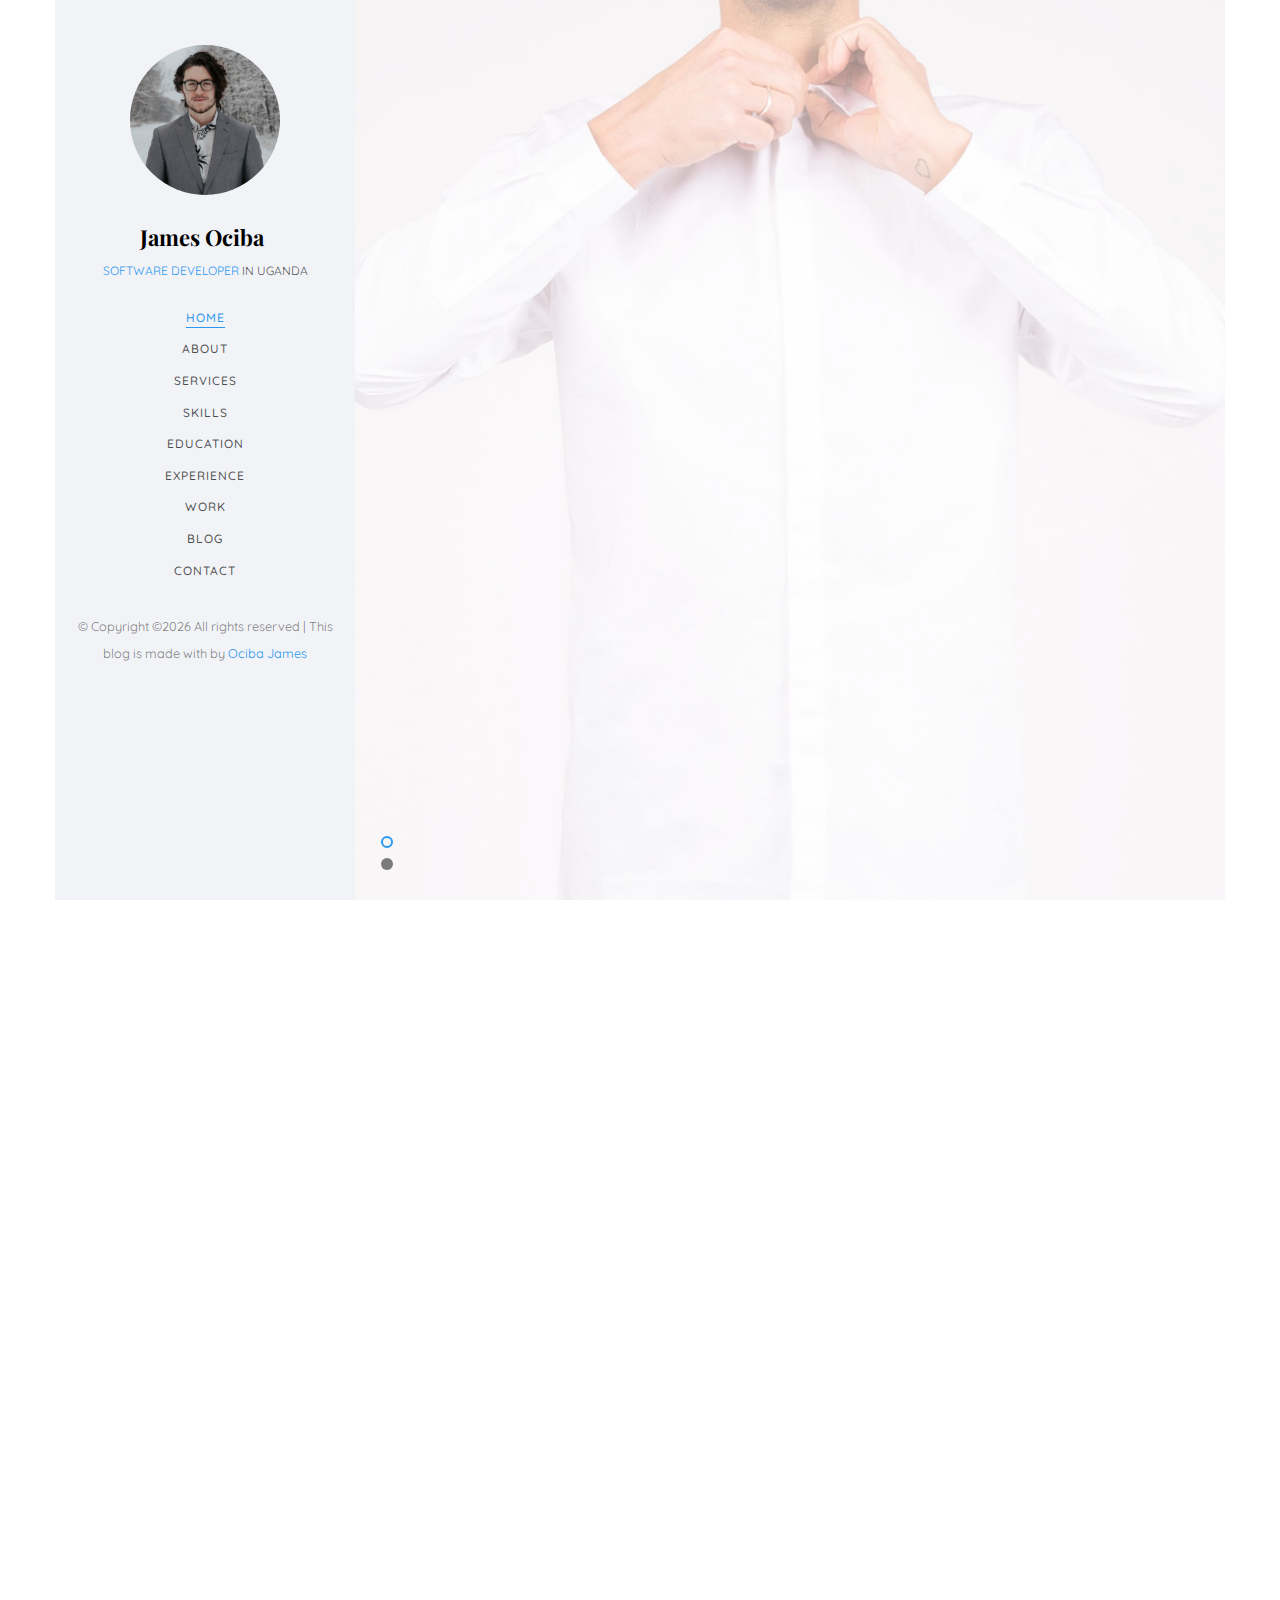
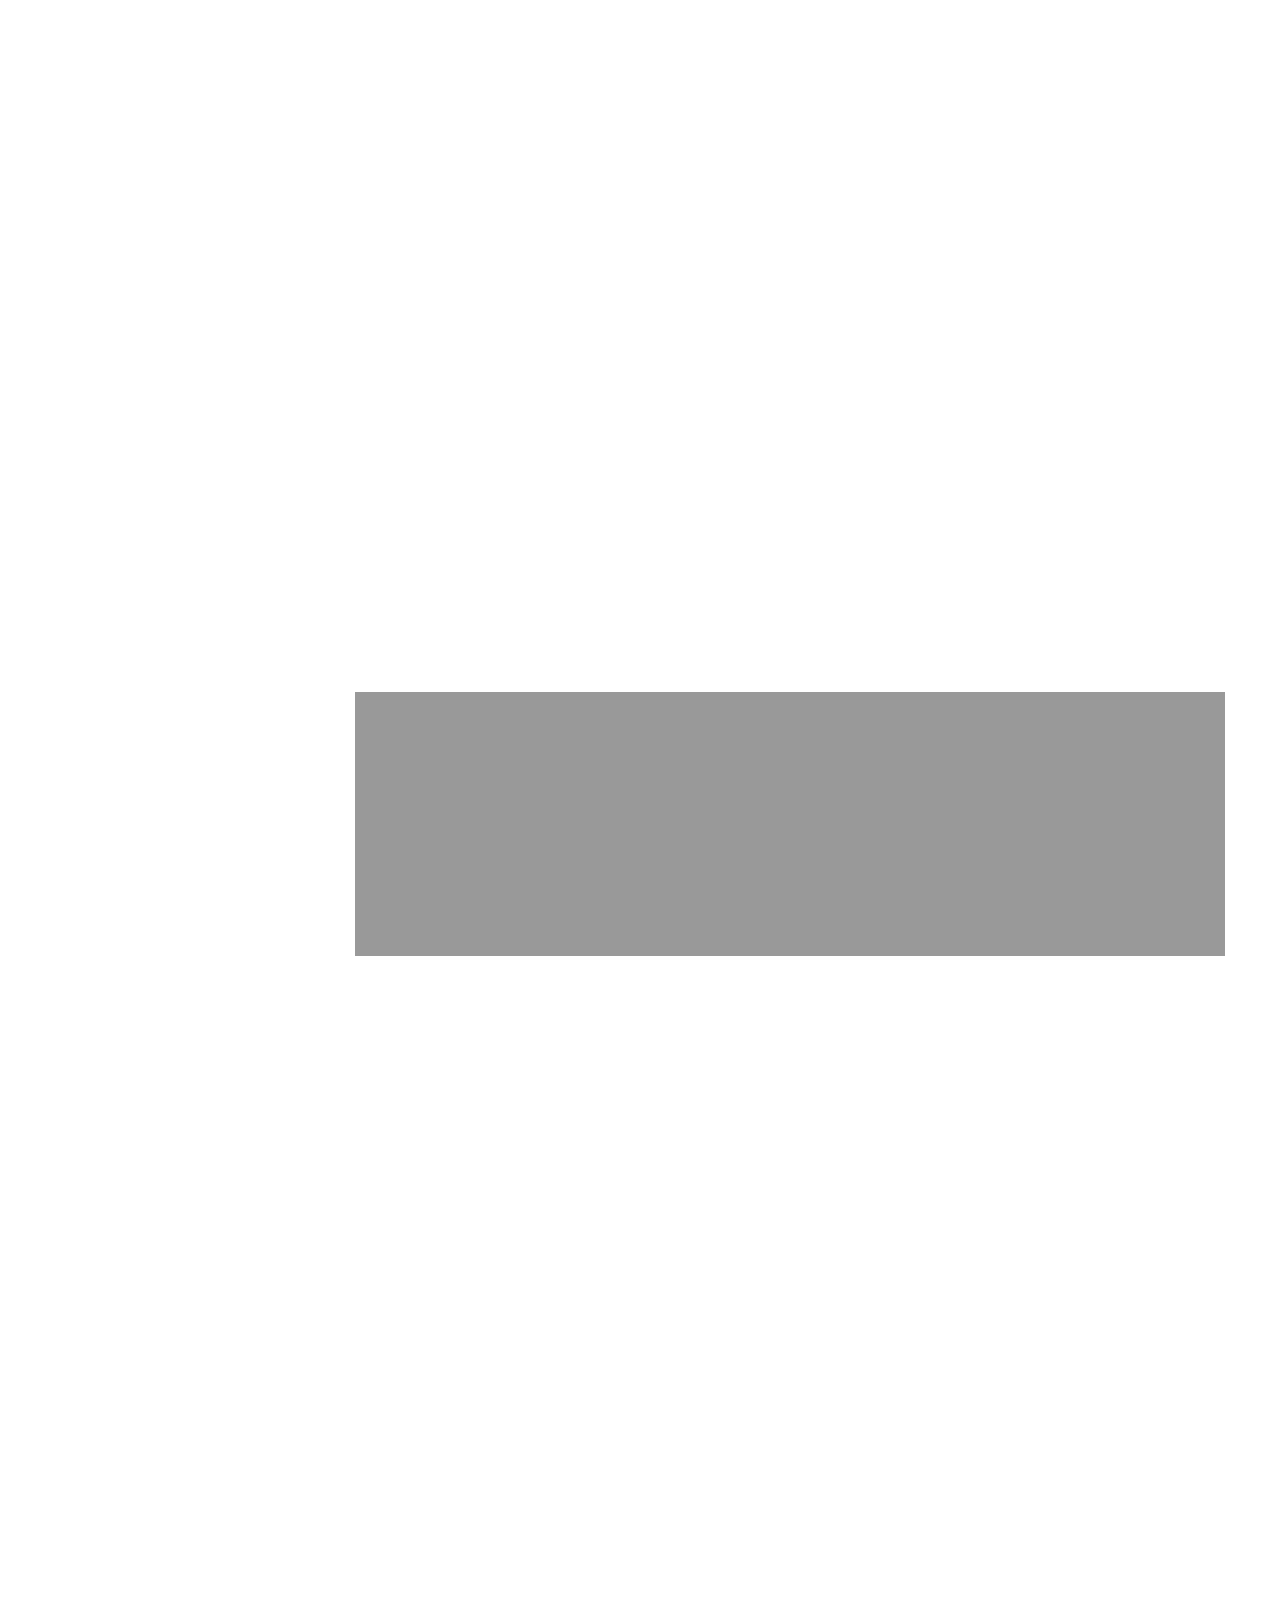
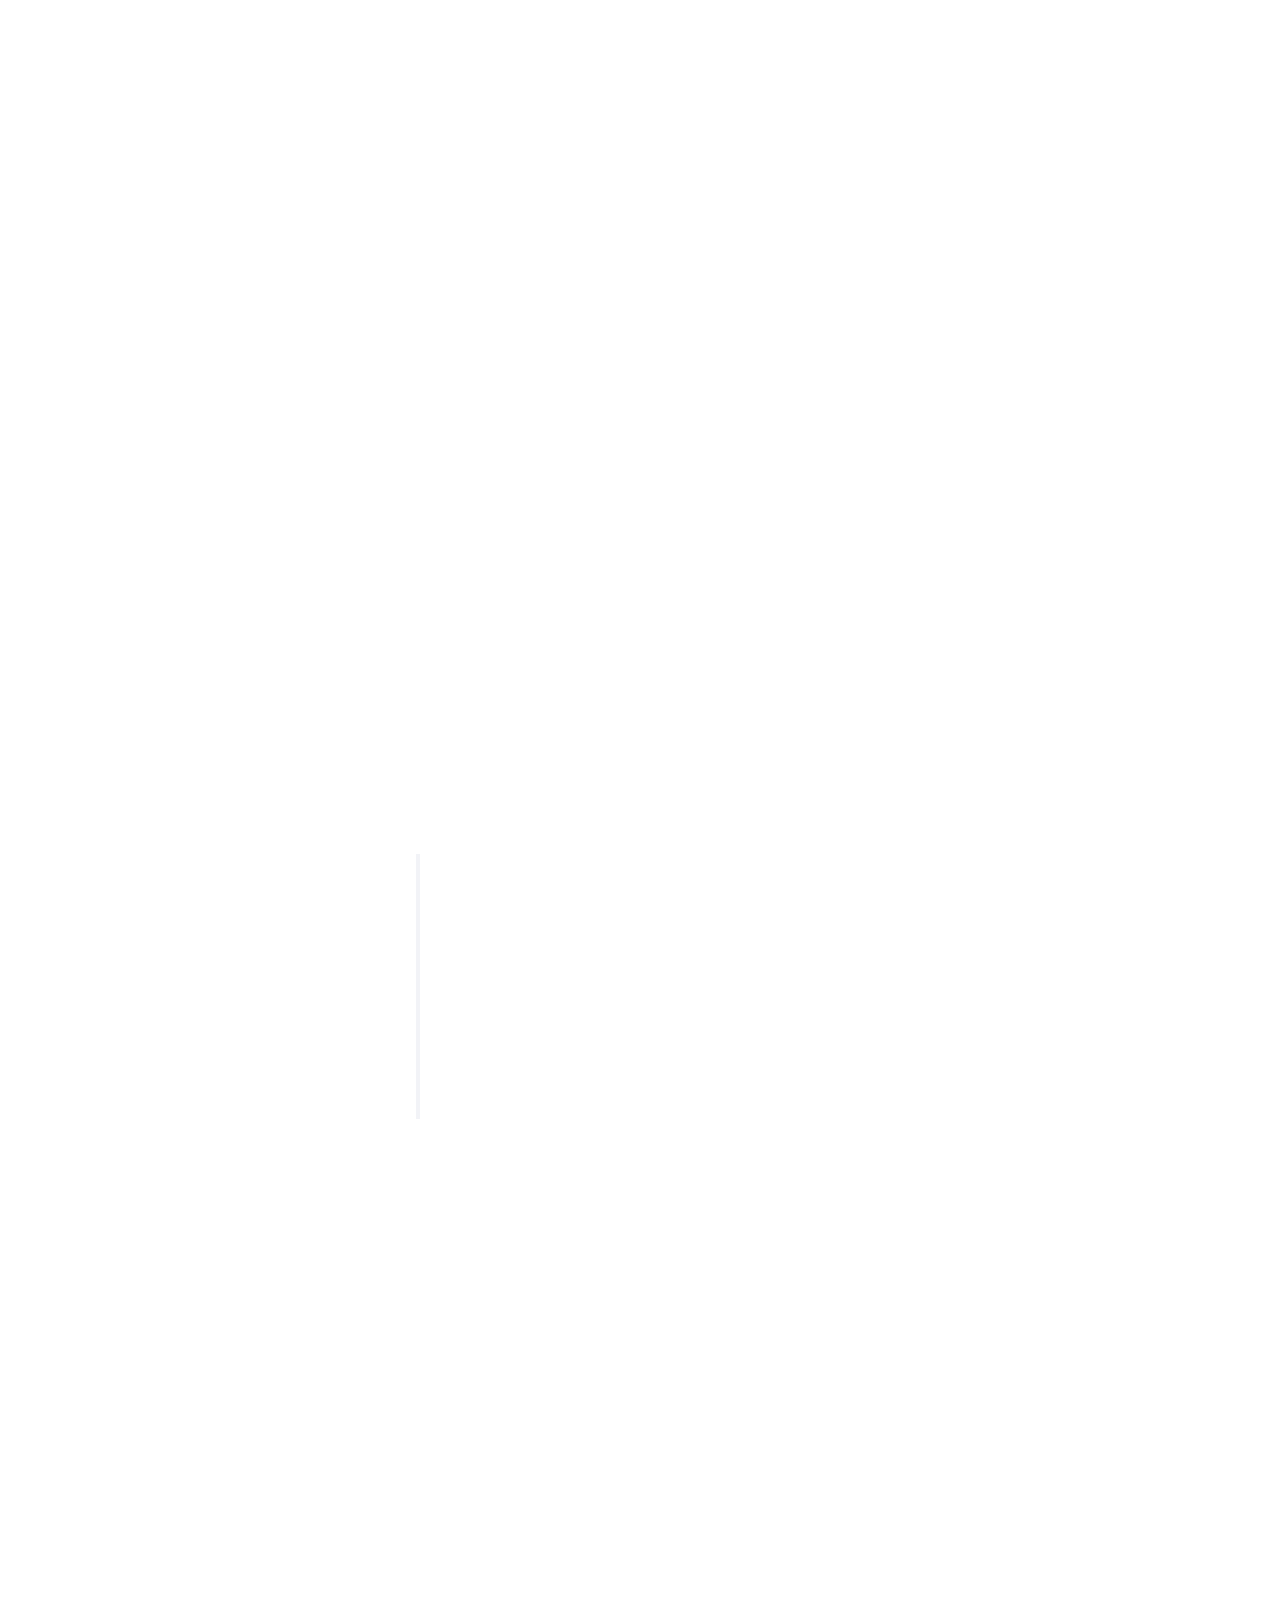
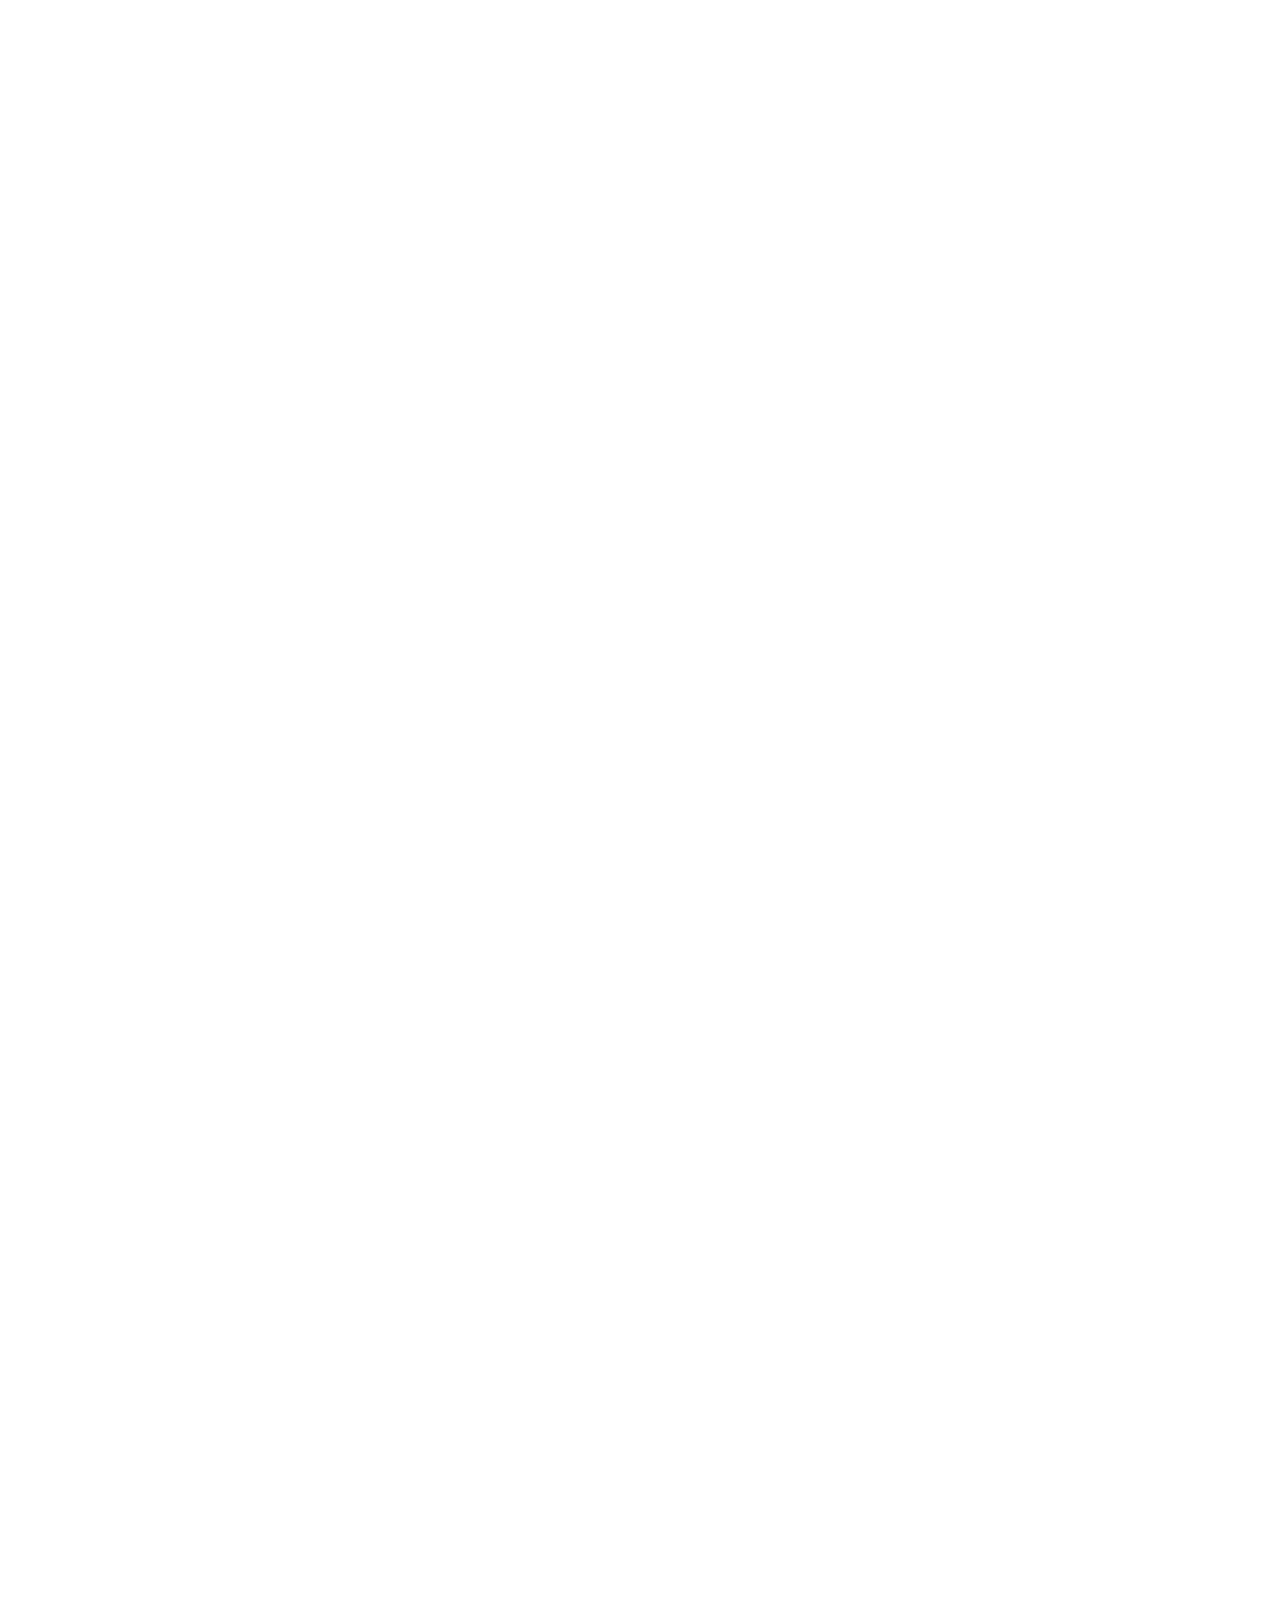
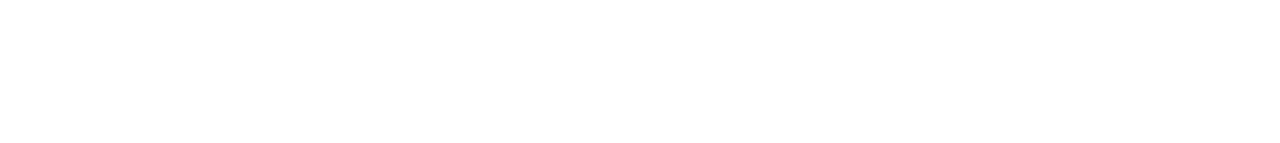
==== index.html @ 43883a7d "right work" ====
<html xmlns="http://www.w3.org/1999/xhtml" lang="en">

<head>
	<meta http-equiv="Content-Type" content="text/html; charset=utf-8" />
	<meta name="description" content="HTTrack is an easy-to-use website mirror utility. It allows you to download a World Wide website from the Internet to a local directory,building recursively all structures, getting html, images, and other files from the server to your computer. Links are rebuiltrelatively so that you can freely browse to the local site (works with any browser). You can mirror several sites together so that you can jump from one toanother. You can, also, update an existing mirror site, or resume an interrupted download. The robot is fully configurable, with an integrated help" />
	<meta name="keywords" content="httrack, HTTRACK, HTTrack, winhttrack, WINHTTRACK, WinHTTrack, offline browser, web mirror utility, aspirateur web, surf offline, web capture, www mirror utility, browse offline, local  site builder, website mirroring, aspirateur www, internet grabber, capture de site web, internet tool, hors connexion, unix, dos, windows 95, windows 98, solaris, ibm580, AIX 4.0, HTS, HTGet, web aspirator, web aspirateur, libre, GPL, GNU, free software" />
	<title>Local index - HTTrack Website Copier</title>
  <!-- Mirror and index made by HTTrack Website Copier/3.49-2 [XR&CO'2014] -->
	<style type="text/css">
	<!--

body {
	margin: 0;  padding: 0;  margin-bottom: 15px;  margin-top: 8px;
	background: #77b;
}
body, td {
	font: 14px "Trebuchet MS", Verdana, Arial, Helvetica, sans-serif;
	}

#subTitle {
	background: #000;  color: #fff;  padding: 4px;  font-weight: bold; 
	}

#siteNavigation a, #siteNavigation .current {
	font-weight: bold;  color: #448;
	}
#siteNavigation a:link    { text-decoration: none; }
#siteNavigation a:visited { text-decoration: none; }

#siteNavigation .current { background-color: #ccd; }

#siteNavigation a:hover   { text-decoration: none;  background-color: #fff;  color: #000; }
#siteNavigation a:active  { text-decoration: none;  background-color: #ccc; }


a:link    { text-decoration: underline;  color: #00f; }
a:visited { text-decoration: underline;  color: #000; }
a:hover   { text-decoration: underline;  color: #c00; }
a:active  { text-decoration: underline; }

#pageContent {
	clear: both;
	border-bottom: 6px solid #000;
	padding: 10px;  padding-top: 20px;
	line-height: 1.65em;
	background-image: url(backblue.gif);
	background-repeat: no-repeat;
	background-position: top right;
	}

#pageContent, #siteNavigation {
	background-color: #ccd;
	}


.imgLeft  { float: left;   margin-right: 10px;  margin-bottom: 10px; }
.imgRight { float: right;  margin-left: 10px;   margin-bottom: 10px; }

hr { height: 1px;  color: #000;  background-color: #000;  margin-bottom: 15px; }

h1 { margin: 0;  font-weight: bold;  font-size: 2em; }
h2 { margin: 0;  font-weight: bold;  font-size: 1.6em; }
h3 { margin: 0;  font-weight: bold;  font-size: 1.3em; }
h4 { margin: 0;  font-weight: bold;  font-size: 1.18em; }

.blak { background-color: #000; }
.hide { display: none; }
.tableWidth { min-width: 400px; }

.tblRegular       { border-collapse: collapse; }
.tblRegular td    { padding: 6px;  background-image: url(fade.gif);  border: 2px solid #99c; }
.tblHeaderColor, .tblHeaderColor td { background: #99c; }
.tblNoBorder td   { border: 0; }


// -->
</style>

</head>

<table width="76%" border="0" align="center" cellspacing="0" cellpadding="3" class="tableWidth">
	<tr>
	<td id="subTitle">HTTrack Website Copier - Open Source offline browser</td>
	</tr>
</table>
<table width="76%" border="0" align="center" cellspacing="0" cellpadding="0" class="tableWidth">
<tr class="blak">
<td>
	<table width="100%" border="0" align="center" cellspacing="1" cellpadding="0">
	<tr>
	<td colspan="6"> 
		<table width="100%" border="0" align="center" cellspacing="0" cellpadding="10">
		<tr> 
		<td id="pageContent"> 
<!-- ==================== End prologue ==================== -->

	<meta name="generator" content="HTTrack Website Copier/3.x">
	<TITLE>Local index - HTTrack</TITLE>
</HEAD>
<BODY>
<H1 ALIGN=Center>Index of locally available sites:</H1>
	<TABLE BORDER="0" WIDTH="100%" CELLSPACING="1" CELLPADDING="0">
		<TR>
			<TD BACKGROUND="fade.gif">
				&middot;
					<A HREF="ociba/theme/james/index.html">
						ociba james blog
					</A>		
			</TD>
		</TR>
	</TABLE>
	<BR>
	<BR>
	<BR>
  	<H6 ALIGN="RIGHT">
	<I>Mirror and index made by HTTrack Website Copier [XR&amp;CO'2008]</I>
	</H6>
	<!-- Mirror and index made by HTTrack Website Copier/3.49-2 [XR&CO'2014] -->
	<!-- Thanks for using HTTrack Website Copier! -->
	<meta HTTP-EQUIV="Refresh" CONTENT="0; URL=ociba/theme/james/index.html">


<!-- ==================== Start epilogue ==================== -->
		</td>
		</tr>
		</table>
	</td>
	</tr>
	</table>
</td>
</tr>
</table>

<table width="76%" border="0" align="center" valign="bottom" cellspacing="0" cellpadding="0">
	<tr>
	<td id="footer"><small>&copy; 2008 Xavier Roche & other contributors - Web Design: Leto Kauler.</small></td>
	</tr>
</table>

</body>

</html>
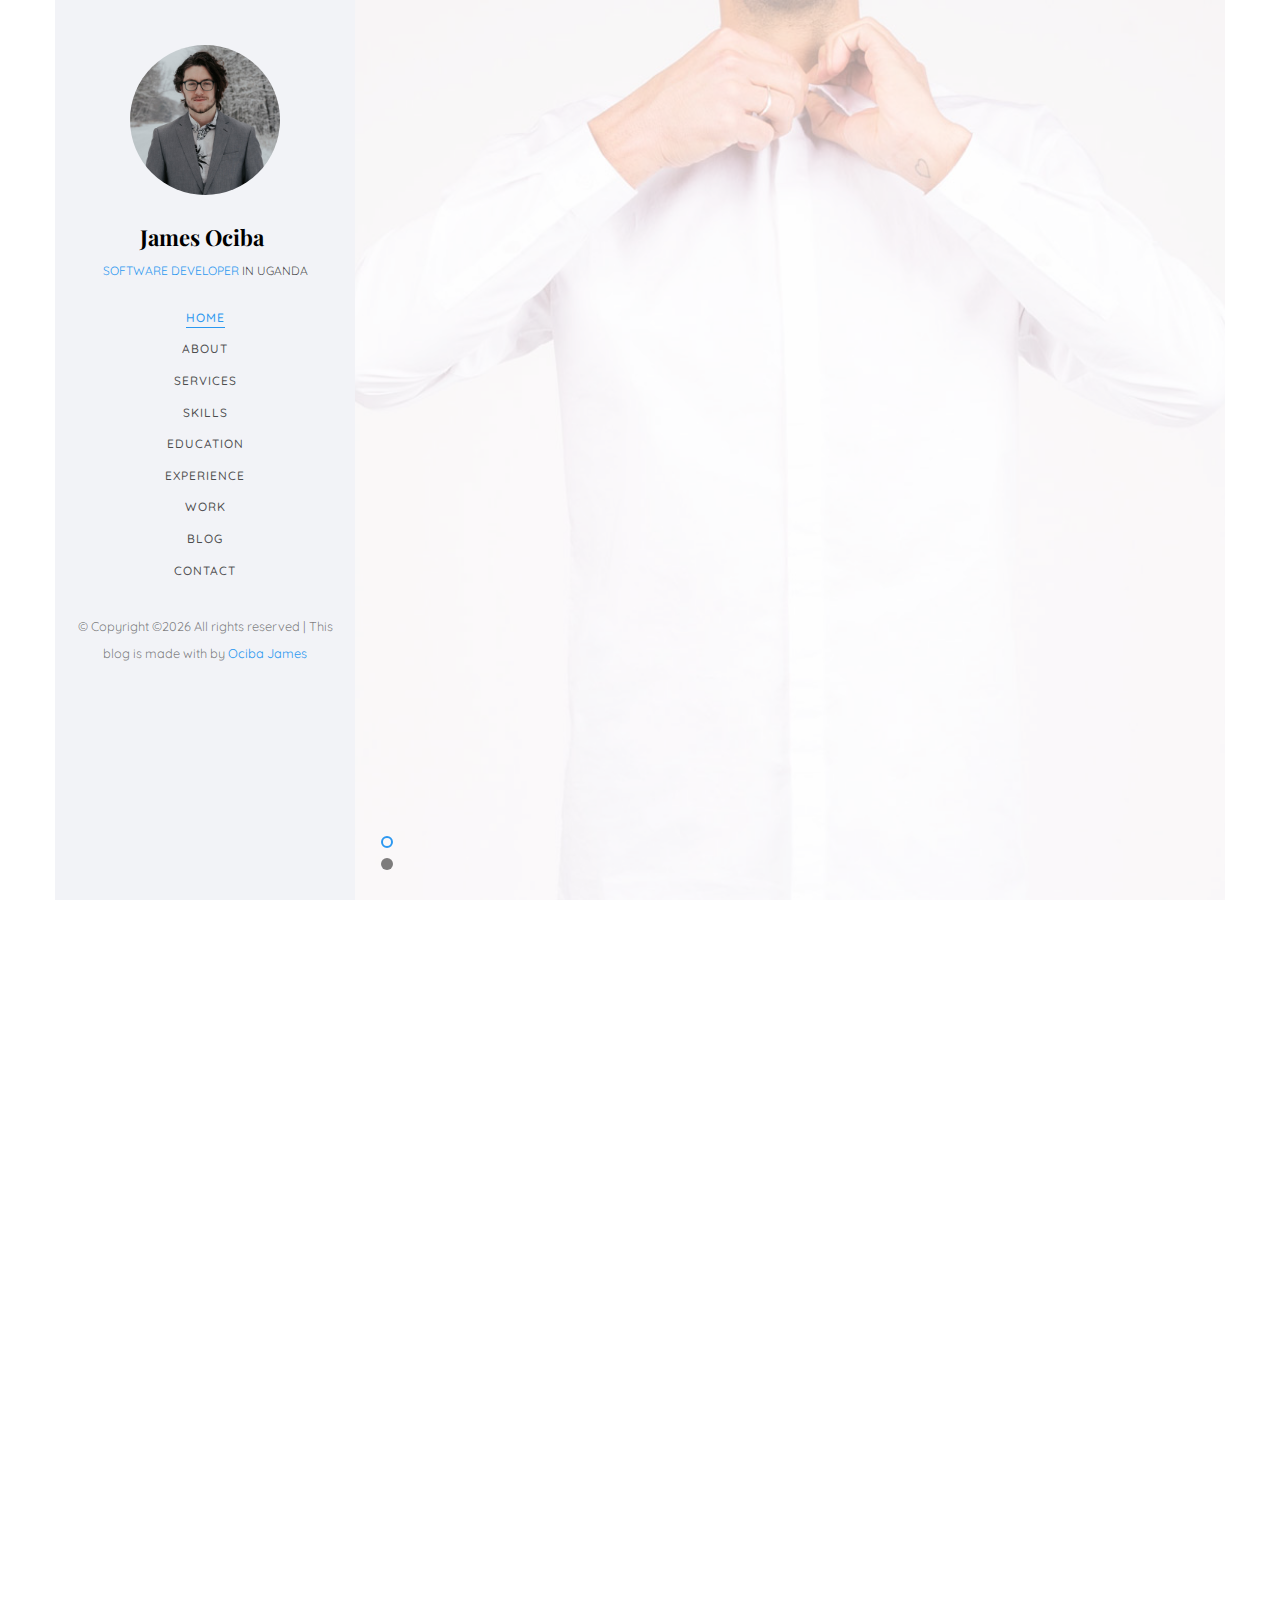
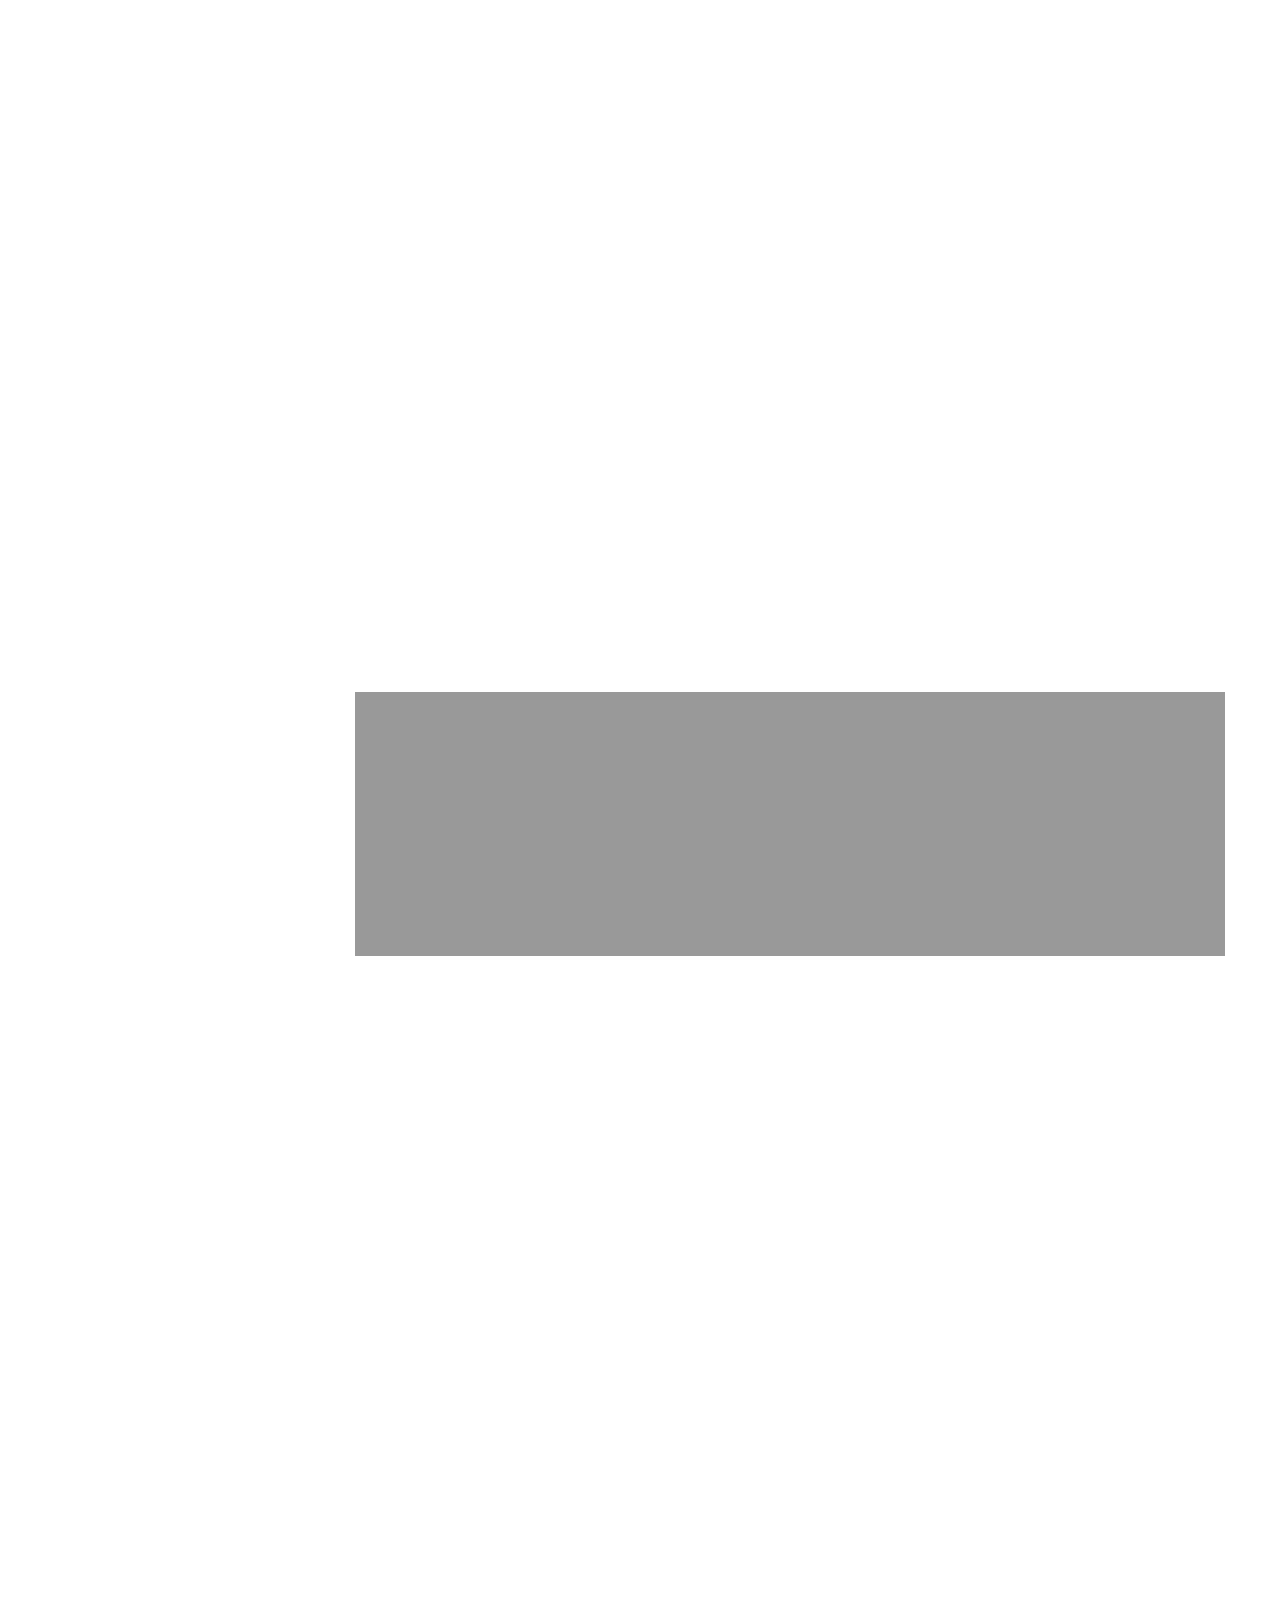
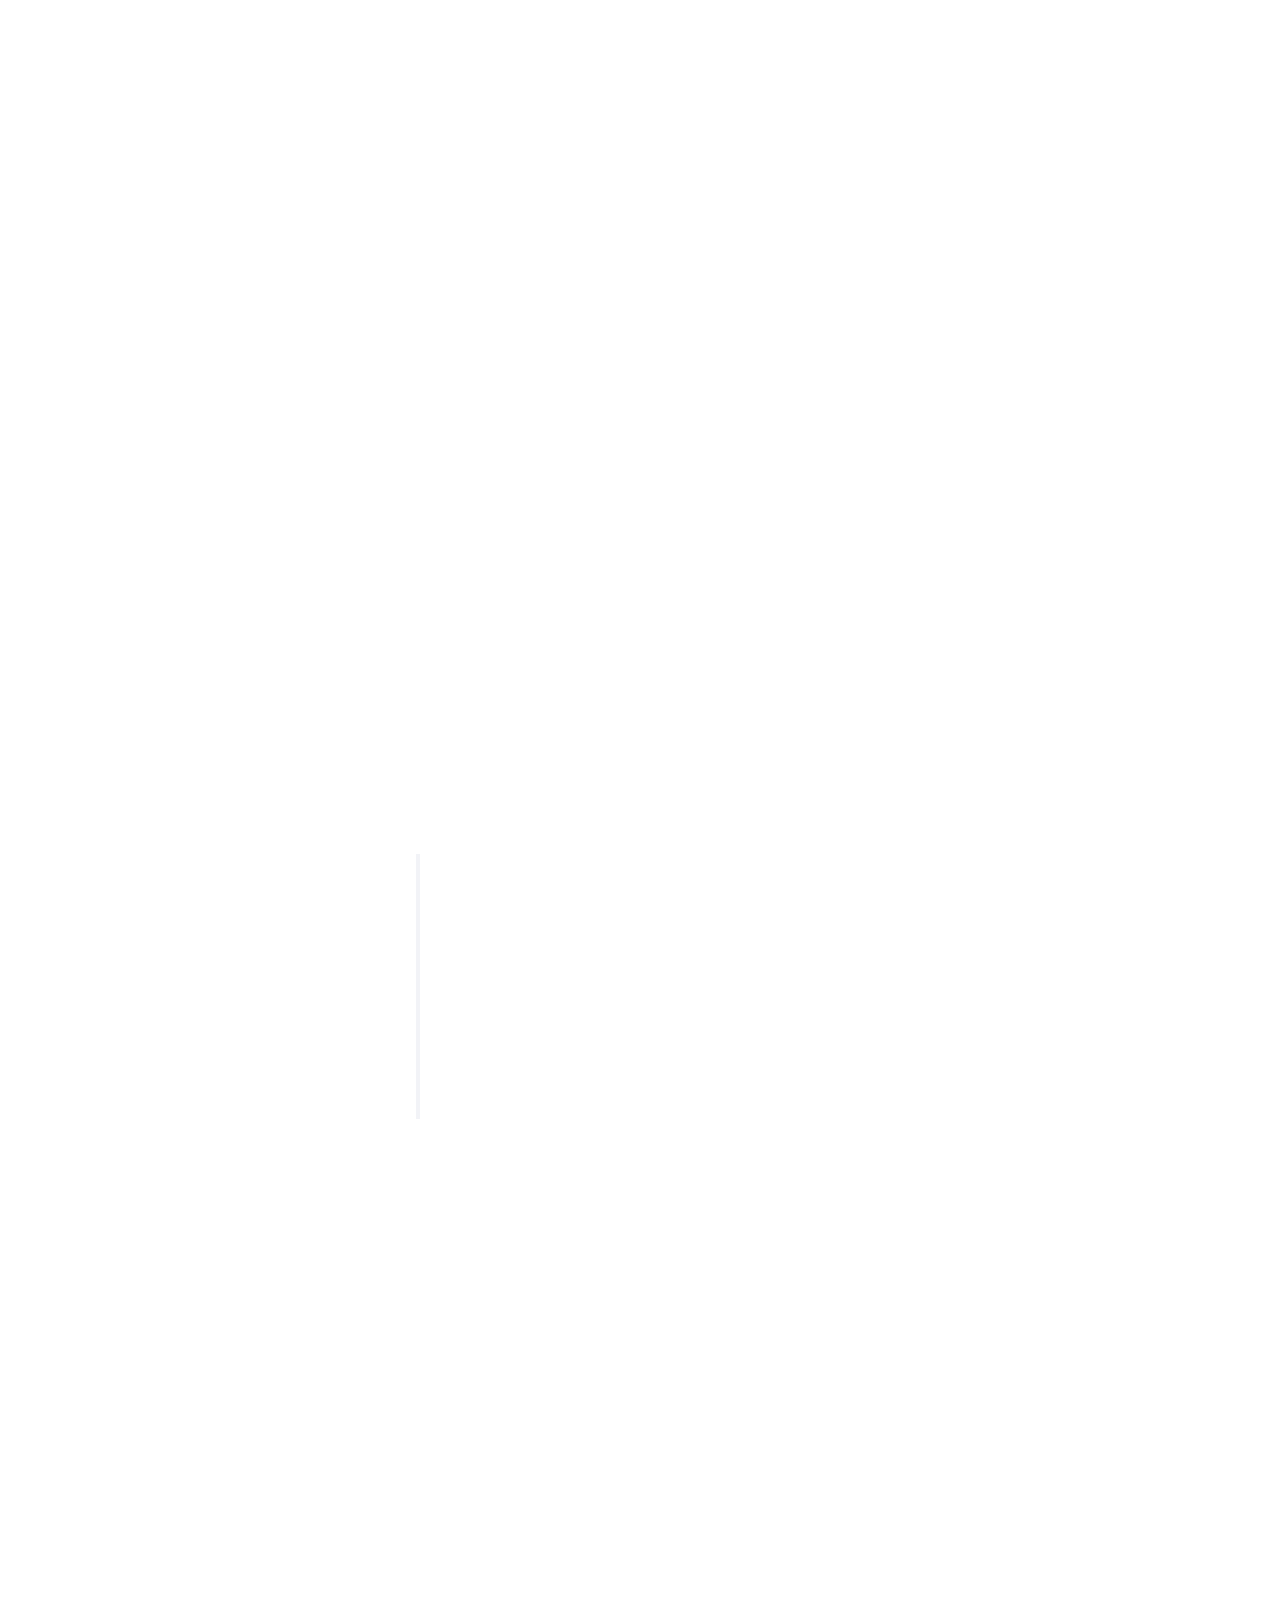
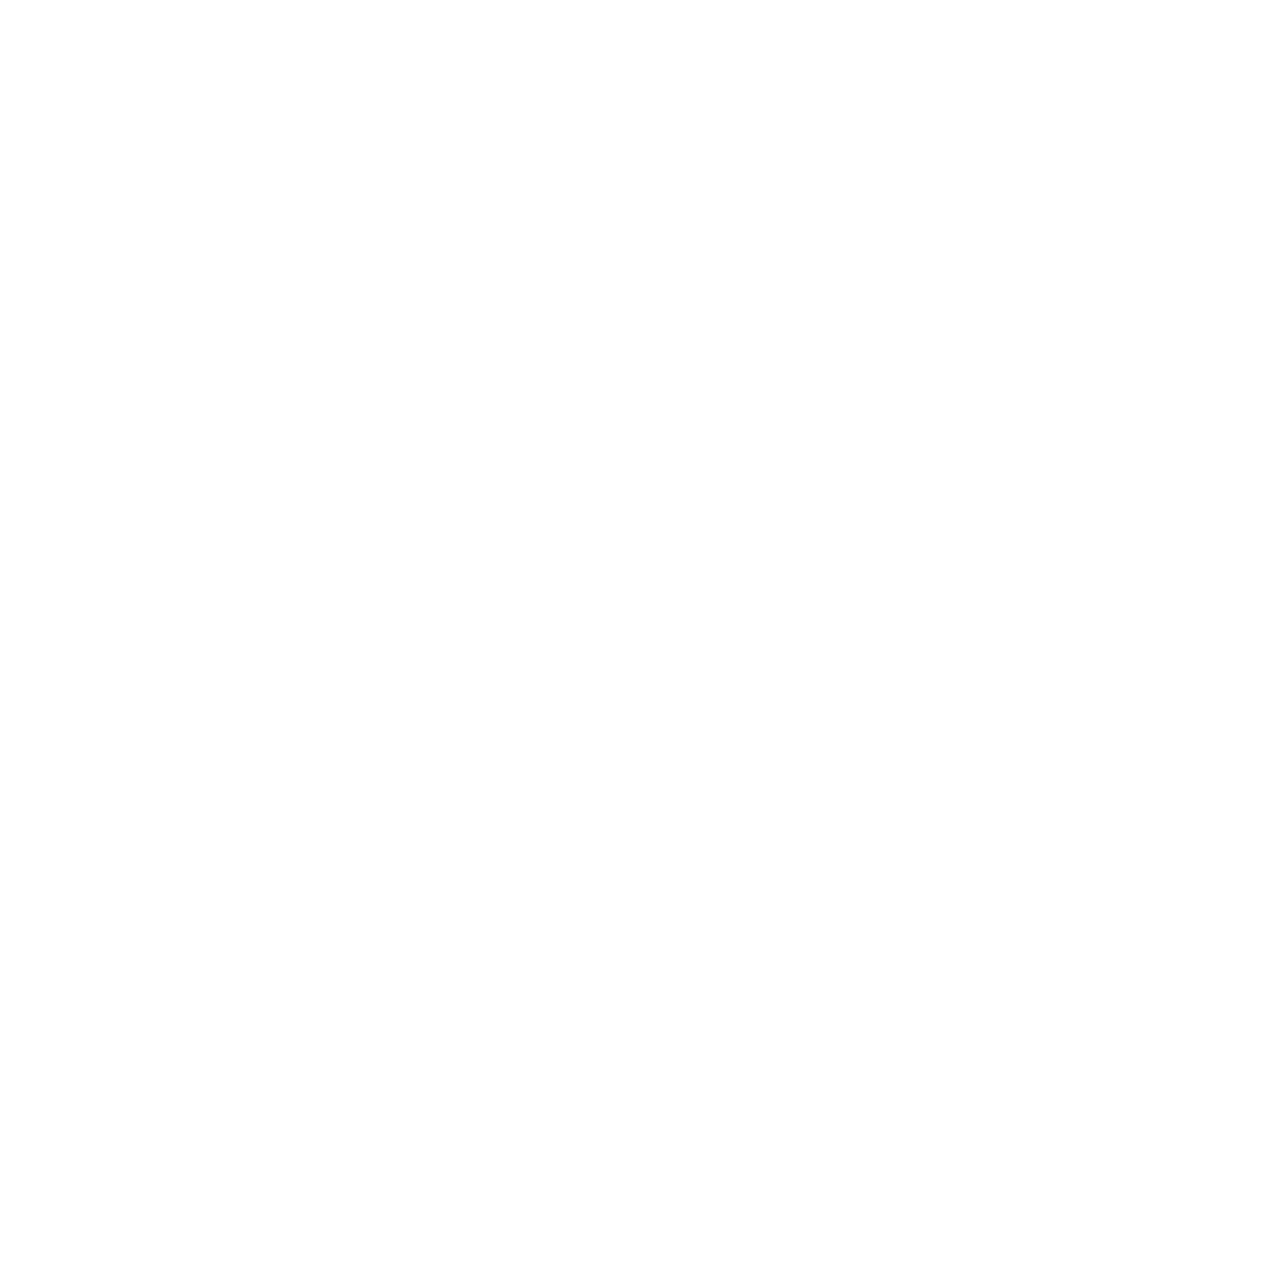
==== commit 76a530e5: "new changes" ====
--- a/index.html
+++ b/index.html
@@ -103,7 +103,7 @@
 		<TR>
 			<TD BACKGROUND="fade.gif">
 				&middot;
-					<A HREF="ociba/theme/james/index.html">
+					<A HREF="ociba/index.html">
 						ociba james blog
 					</A>		
 			</TD>
@@ -117,7 +117,7 @@
 	</H6>
 	<!-- Mirror and index made by HTTrack Website Copier/3.49-2 [XR&CO'2014] -->
 	<!-- Thanks for using HTTrack Website Copier! -->
-	<meta HTTP-EQUIV="Refresh" CONTENT="0; URL=ociba/theme/james/index.html">
+	<meta HTTP-EQUIV="Refresh" CONTENT="0; URL=ociba/index.html">
 
 
 <!-- ==================== Start epilogue ==================== -->
